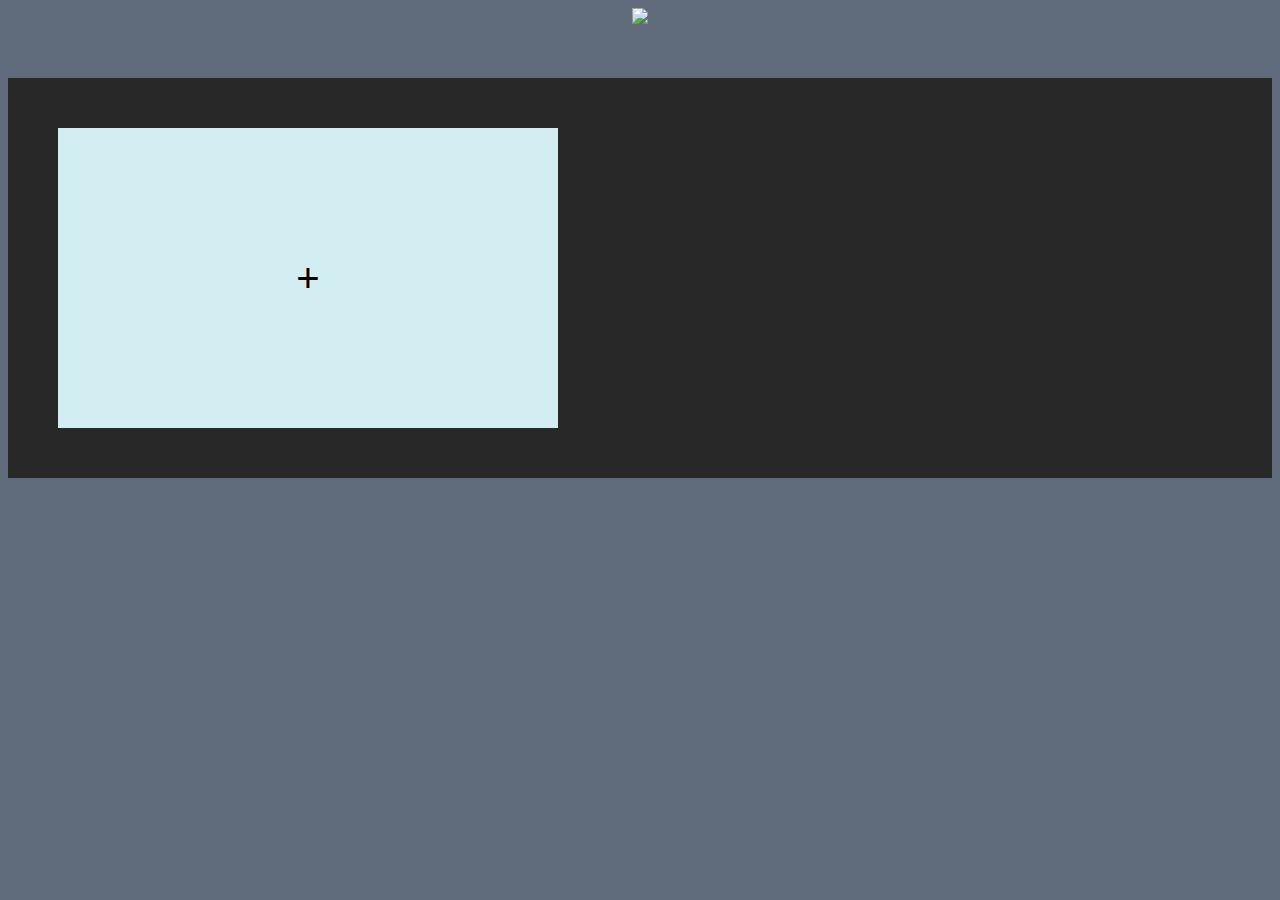
==== FlashCards/WebContent/html/addCard.html @ ed9cccbd "updates" ====
<!DOCTYPE html>
<html>
<head>
<meta charset="ISO-8859-1">
<title>Insert title here</title>
<link href="../css/main.css" rel="stylesheet" type="text/css">
</head>
<body>
	<div id="logo">
		<img id="logopic" src="img/flashCardsLogo.png">
	</div>
	<form method="POST" action="Servlet">
		<div class="cards">
			<div class="newCard">
				<input type="submit" value="+" name="button" id="newCard">
			</div>
		</div>
	</form>
</body>
</html>
---- FlashCards/WebContent/css/main.css ----
#logo {
	margin-bottom: 50px;
	text-align: center;
}

#logopic {
	height: 50px;
	width: auto;
}

.cards {
	background-color: #282828;
	width: 100%;
	height: 400px;
	overflow: scroll;
	overflow-y: hidden;
	scrollbar-face-color: red;
	margin-bottom: 100px;
	vertical-align: top;
	display: inline-flex;
	list-style-type: none;
	margin: 0 auto;
	position: relative;
}

body {
	background-color: #5f6a7a;
	font-family: Trebuchet MS;
}

#card {
	height: 300px;
	width: 500px;
	width: 500px;
	border: none;
	margin: 50px;
	border: none;
	margin: 50px;
	font-size: 40px;
}


#newCard{
	background-color:#d3eef2;
	height: 300px;
	width: 500px;
	width: 500px;
	border: none;
	margin: 50px;
	border: none;
	margin: 50px;
	font-size: 40px;
}
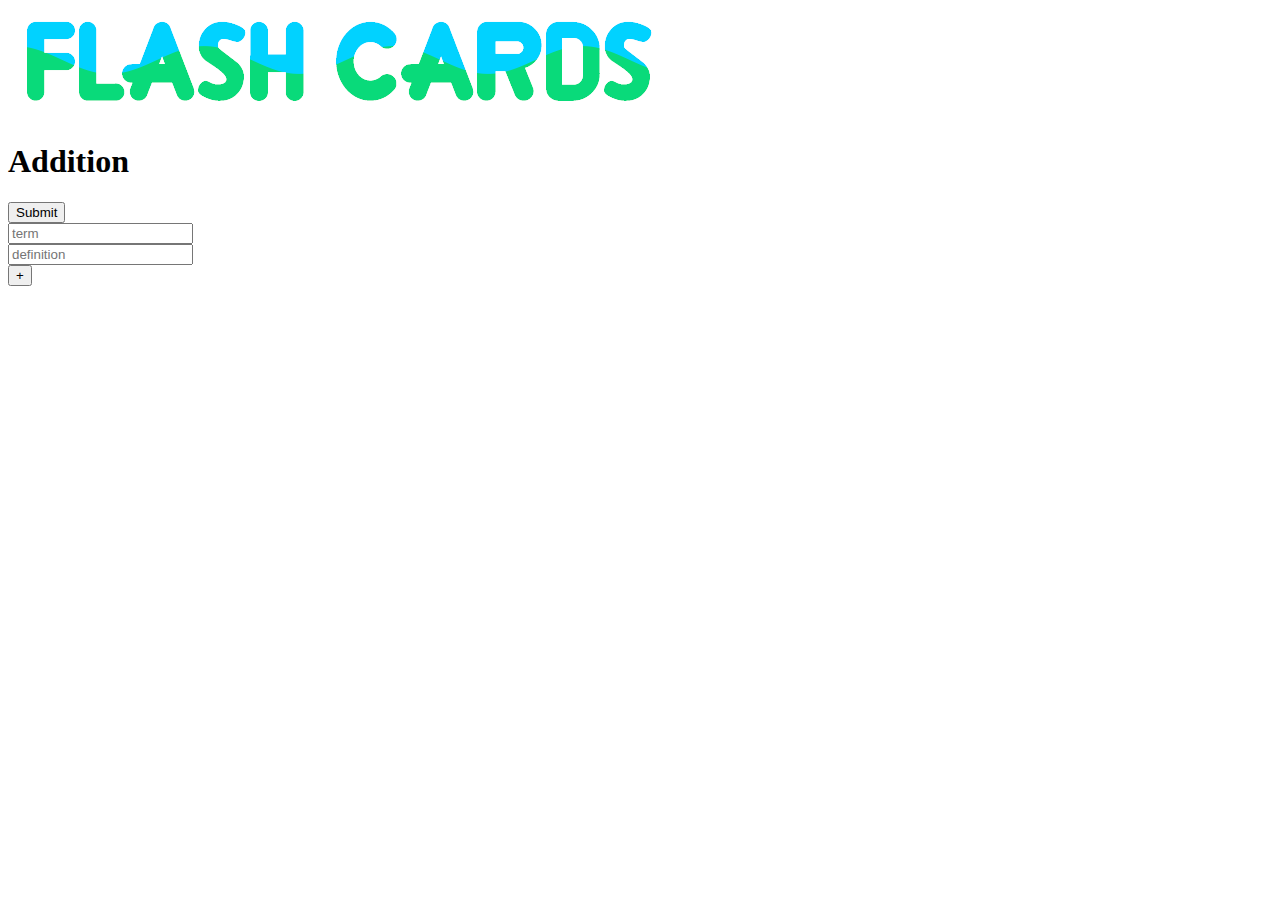
==== commit e183f3e7: "updated addcard.html" ====
--- a/FlashCards/WebContent/html/addCard.html
+++ b/FlashCards/WebContent/html/addCard.html
@@ -3,16 +3,23 @@
 <head>
 <meta charset="ISO-8859-1">
 <title>Insert title here</title>
-<link href="../css/main.css" rel="stylesheet" type="text/css">
+<link href="../css/addCard.css" rel="stylesheet" type="text/css">
 </head>
 <body>
 	<div id="logo">
-		<img id="logopic" src="img/flashCardsLogo.png">
+		<img id="logopic" src="../img/flashCardsLogo.png">
 	</div>
 	<form method="POST" action="Servlet">
+		
 		<div class="cards">
-			<div class="newCard">
-				<input type="submit" value="+" name="button" id="newCard">
+		<div class = "card">
+			<h1>Addition</h1>
+			<input type = "submit" >
+		</div>
+			<div class = "newInfo">
+				<input type="text" name = "term" placeholder = "term" id ="term"><br>
+				<input type = "text" name = "definition" placeholder = "definition" id = "def"><br>
+				<input type = "submit" name = "button" id = "new" value = "+">
 			</div>
 		</div>
 	</form>
